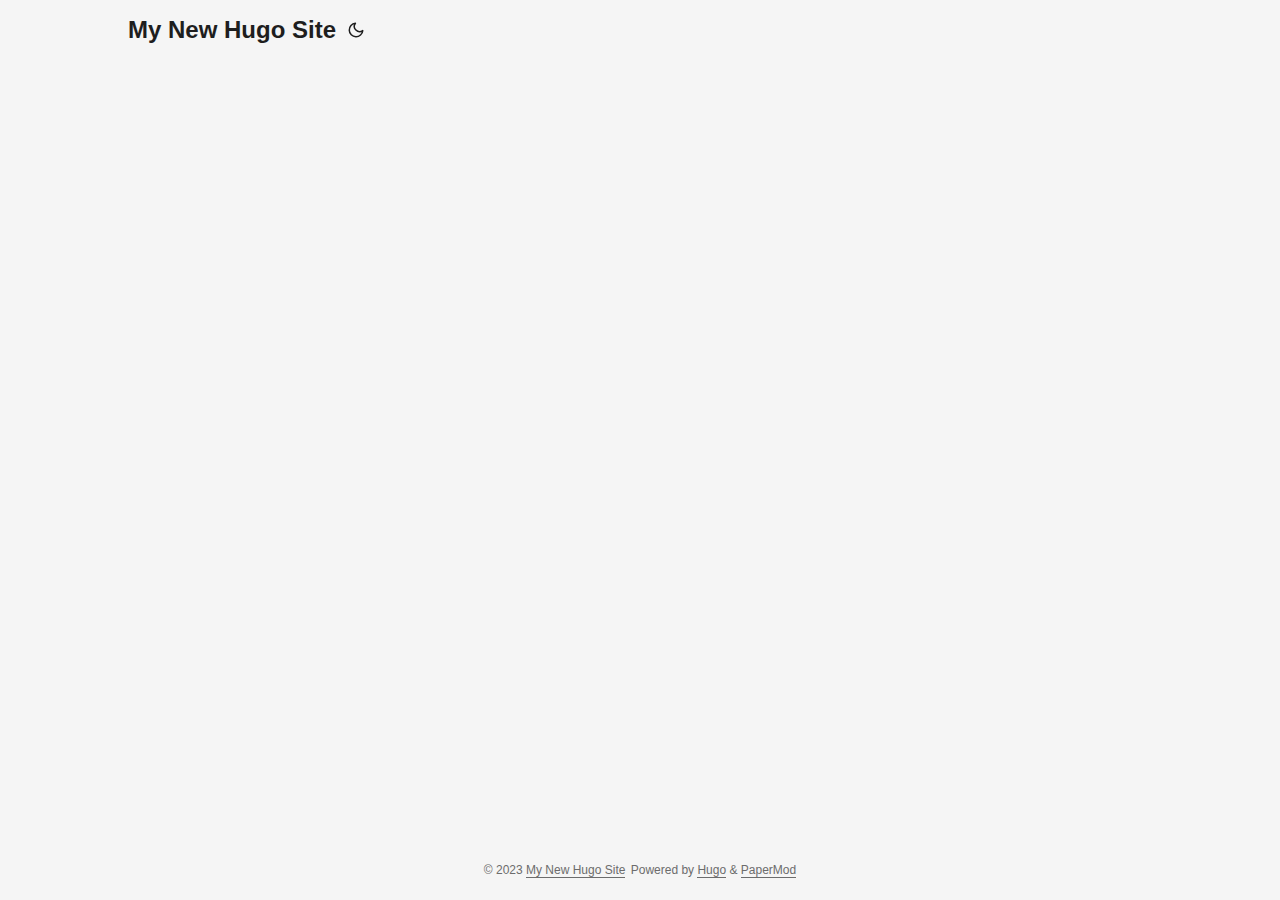
==== index.html @ 3ec9b294 "deploy: 12fb6e29c3fbe32e65bd76aa2de701417f435d58" ====
<!doctype html><html lang=en dir=auto><head><meta name=generator content="Hugo 0.110.0"><meta charset=utf-8><meta http-equiv=x-ua-compatible content="IE=edge"><meta name=viewport content="width=device-width,initial-scale=1,shrink-to-fit=no"><meta name=robots content="index, follow"><title>My New Hugo Site</title><meta name=description content><meta name=author content><link rel=canonical href=http://example.org/><link crossorigin=anonymous href=/assets/css/stylesheet.bccfefac377bc340f06c260aed1bddf49a4354816d7c570d6aac75a997986c95.css integrity="sha256-vM/vrDd7w0DwbCYK7Rvd9JpDVIFtfFcNaqx1qZeYbJU=" rel="preload stylesheet" as=style><link rel=icon href=http://example.org/favicon.ico><link rel=icon type=image/png sizes=16x16 href=http://example.org/favicon-16x16.png><link rel=icon type=image/png sizes=32x32 href=http://example.org/favicon-32x32.png><link rel=apple-touch-icon href=http://example.org/apple-touch-icon.png><link rel=mask-icon href=http://example.org/safari-pinned-tab.svg><meta name=theme-color content="#2e2e33"><meta name=msapplication-TileColor content="#2e2e33"><link rel=alternate type=application/rss+xml href=http://example.org/index.xml><noscript><style>#theme-toggle,.top-link{display:none}</style><style>@media(prefers-color-scheme:dark){:root{--theme:rgb(29, 30, 32);--entry:rgb(46, 46, 51);--primary:rgb(218, 218, 219);--secondary:rgb(155, 156, 157);--tertiary:rgb(65, 66, 68);--content:rgb(196, 196, 197);--hljs-bg:rgb(46, 46, 51);--code-bg:rgb(55, 56, 62);--border:rgb(51, 51, 51)}.list{background:var(--theme)}.list:not(.dark)::-webkit-scrollbar-track{background:0 0}.list:not(.dark)::-webkit-scrollbar-thumb{border-color:var(--theme)}}</style></noscript><meta property="og:title" content="My New Hugo Site"><meta property="og:description" content><meta property="og:type" content="website"><meta property="og:url" content="http://example.org/"><meta name=twitter:card content="summary"><meta name=twitter:title content="My New Hugo Site"><meta name=twitter:description content><script type=application/ld+json>{"@context":"https://schema.org","@type":"Organization","name":"My New Hugo Site","url":"http://example.org/","description":"","thumbnailUrl":"http://example.org/favicon.ico","sameAs":[]}</script></head><body class=list id=top><script>localStorage.getItem("pref-theme")==="dark"?document.body.classList.add("dark"):localStorage.getItem("pref-theme")==="light"?document.body.classList.remove("dark"):window.matchMedia("(prefers-color-scheme: dark)").matches&&document.body.classList.add("dark")</script><header class=header><nav class=nav><div class=logo><a href=http://example.org/ accesskey=h title="My New Hugo Site (Alt + H)">My New Hugo Site</a><div class=logo-switches><button id=theme-toggle accesskey=t title="(Alt + T)"><svg id="moon" xmlns="http://www.w3.org/2000/svg" width="24" height="18" viewBox="0 0 24 24" fill="none" stroke="currentcolor" stroke-width="2" stroke-linecap="round" stroke-linejoin="round"><path d="M21 12.79A9 9 0 1111.21 3 7 7 0 0021 12.79z"/></svg><svg id="sun" xmlns="http://www.w3.org/2000/svg" width="24" height="18" viewBox="0 0 24 24" fill="none" stroke="currentcolor" stroke-width="2" stroke-linecap="round" stroke-linejoin="round"><circle cx="12" cy="12" r="5"/><line x1="12" y1="1" x2="12" y2="3"/><line x1="12" y1="21" x2="12" y2="23"/><line x1="4.22" y1="4.22" x2="5.64" y2="5.64"/><line x1="18.36" y1="18.36" x2="19.78" y2="19.78"/><line x1="1" y1="12" x2="3" y2="12"/><line x1="21" y1="12" x2="23" y2="12"/><line x1="4.22" y1="19.78" x2="5.64" y2="18.36"/><line x1="18.36" y1="5.64" x2="19.78" y2="4.22"/></svg></button></div></div><ul id=menu></ul></nav></header><main class=main></main><footer class=footer><span>&copy; 2023 <a href=http://example.org/>My New Hugo Site</a></span>
<span>Powered by
<a href=https://gohugo.io/ rel="noopener noreferrer" target=_blank>Hugo</a> &
        <a href=https://github.com/adityatelange/hugo-PaperMod/ rel=noopener target=_blank>PaperMod</a></span></footer><a href=#top aria-label="go to top" title="Go to Top (Alt + G)" class=top-link id=top-link accesskey=g><svg xmlns="http://www.w3.org/2000/svg" viewBox="0 0 12 6" fill="currentcolor"><path d="M12 6H0l6-6z"/></svg></a><script>let menu=document.getElementById("menu");menu&&(menu.scrollLeft=localStorage.getItem("menu-scroll-position"),menu.onscroll=function(){localStorage.setItem("menu-scroll-position",menu.scrollLeft)}),document.querySelectorAll('a[href^="#"]').forEach(e=>{e.addEventListener("click",function(e){e.preventDefault();var t=this.getAttribute("href").substr(1);window.matchMedia("(prefers-reduced-motion: reduce)").matches?document.querySelector(`[id='${decodeURIComponent(t)}']`).scrollIntoView():document.querySelector(`[id='${decodeURIComponent(t)}']`).scrollIntoView({behavior:"smooth"}),t==="top"?history.replaceState(null,null," "):history.pushState(null,null,`#${t}`)})})</script><script>var mybutton=document.getElementById("top-link");window.onscroll=function(){document.body.scrollTop>800||document.documentElement.scrollTop>800?(mybutton.style.visibility="visible",mybutton.style.opacity="1"):(mybutton.style.visibility="hidden",mybutton.style.opacity="0")}</script><script>document.getElementById("theme-toggle").addEventListener("click",()=>{document.body.className.includes("dark")?(document.body.classList.remove("dark"),localStorage.setItem("pref-theme","light")):(document.body.classList.add("dark"),localStorage.setItem("pref-theme","dark"))})</script></body></html>
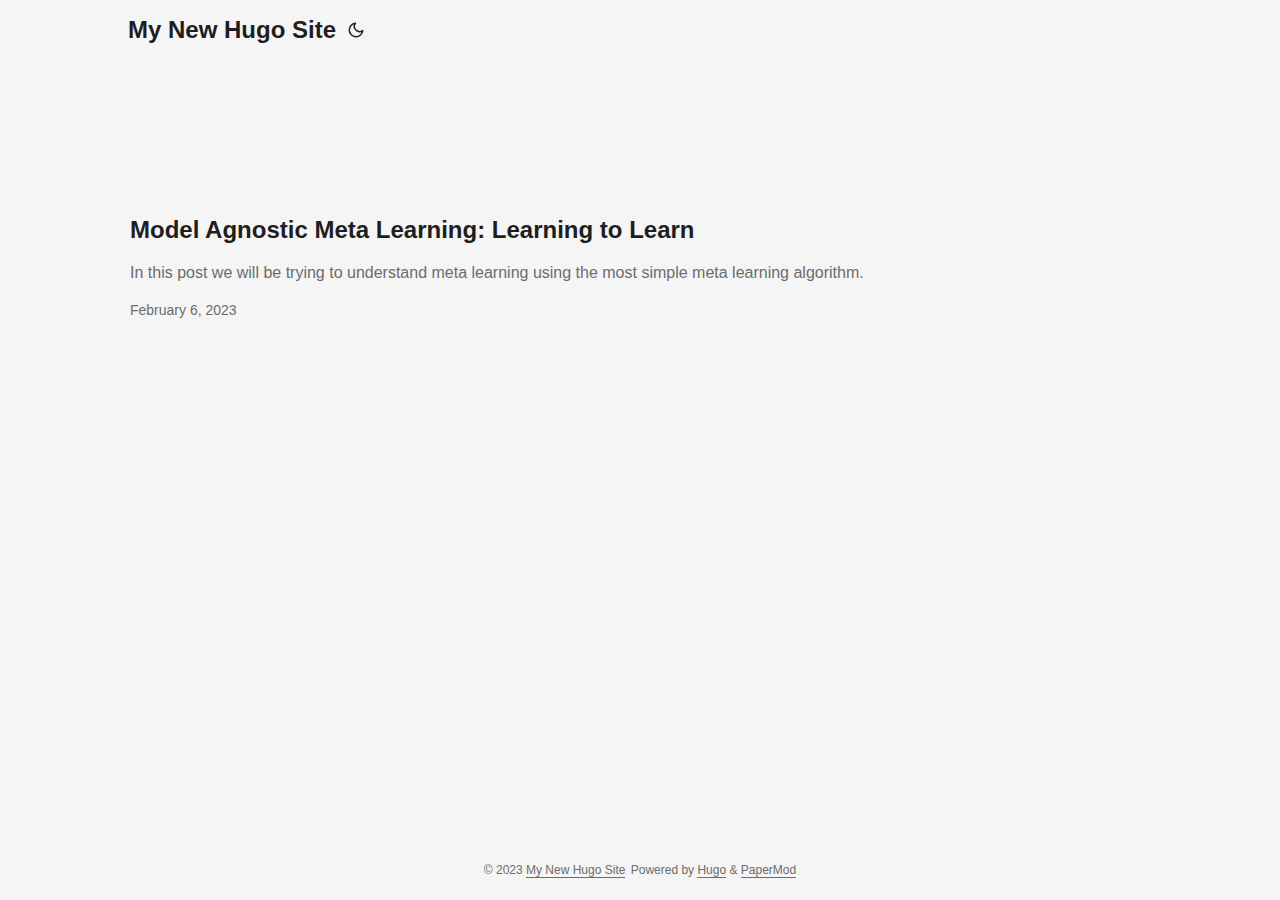
==== commit 9ada5a03: "deploy: 249801d9b9ea1da878af7a1b126dad767533bfe6" ====
--- a/index.html
+++ b/index.html
@@ -1,4 +1,4 @@
-<!doctype html><html lang=en dir=auto><head><meta name=generator content="Hugo 0.110.0"><meta charset=utf-8><meta http-equiv=x-ua-compatible content="IE=edge"><meta name=viewport content="width=device-width,initial-scale=1,shrink-to-fit=no"><meta name=robots content="index, follow"><title>My New Hugo Site</title><meta name=description content><meta name=author content><link rel=canonical href=http://example.org/><link crossorigin=anonymous href=/assets/css/stylesheet.bccfefac377bc340f06c260aed1bddf49a4354816d7c570d6aac75a997986c95.css integrity="sha256-vM/vrDd7w0DwbCYK7Rvd9JpDVIFtfFcNaqx1qZeYbJU=" rel="preload stylesheet" as=style><link rel=icon href=http://example.org/favicon.ico><link rel=icon type=image/png sizes=16x16 href=http://example.org/favicon-16x16.png><link rel=icon type=image/png sizes=32x32 href=http://example.org/favicon-32x32.png><link rel=apple-touch-icon href=http://example.org/apple-touch-icon.png><link rel=mask-icon href=http://example.org/safari-pinned-tab.svg><meta name=theme-color content="#2e2e33"><meta name=msapplication-TileColor content="#2e2e33"><link rel=alternate type=application/rss+xml href=http://example.org/index.xml><noscript><style>#theme-toggle,.top-link{display:none}</style><style>@media(prefers-color-scheme:dark){:root{--theme:rgb(29, 30, 32);--entry:rgb(46, 46, 51);--primary:rgb(218, 218, 219);--secondary:rgb(155, 156, 157);--tertiary:rgb(65, 66, 68);--content:rgb(196, 196, 197);--hljs-bg:rgb(46, 46, 51);--code-bg:rgb(55, 56, 62);--border:rgb(51, 51, 51)}.list{background:var(--theme)}.list:not(.dark)::-webkit-scrollbar-track{background:0 0}.list:not(.dark)::-webkit-scrollbar-thumb{border-color:var(--theme)}}</style></noscript><meta property="og:title" content="My New Hugo Site"><meta property="og:description" content><meta property="og:type" content="website"><meta property="og:url" content="http://example.org/"><meta name=twitter:card content="summary"><meta name=twitter:title content="My New Hugo Site"><meta name=twitter:description content><script type=application/ld+json>{"@context":"https://schema.org","@type":"Organization","name":"My New Hugo Site","url":"http://example.org/","description":"","thumbnailUrl":"http://example.org/favicon.ico","sameAs":[]}</script></head><body class=list id=top><script>localStorage.getItem("pref-theme")==="dark"?document.body.classList.add("dark"):localStorage.getItem("pref-theme")==="light"?document.body.classList.remove("dark"):window.matchMedia("(prefers-color-scheme: dark)").matches&&document.body.classList.add("dark")</script><header class=header><nav class=nav><div class=logo><a href=http://example.org/ accesskey=h title="My New Hugo Site (Alt + H)">My New Hugo Site</a><div class=logo-switches><button id=theme-toggle accesskey=t title="(Alt + T)"><svg id="moon" xmlns="http://www.w3.org/2000/svg" width="24" height="18" viewBox="0 0 24 24" fill="none" stroke="currentcolor" stroke-width="2" stroke-linecap="round" stroke-linejoin="round"><path d="M21 12.79A9 9 0 1111.21 3 7 7 0 0021 12.79z"/></svg><svg id="sun" xmlns="http://www.w3.org/2000/svg" width="24" height="18" viewBox="0 0 24 24" fill="none" stroke="currentcolor" stroke-width="2" stroke-linecap="round" stroke-linejoin="round"><circle cx="12" cy="12" r="5"/><line x1="12" y1="1" x2="12" y2="3"/><line x1="12" y1="21" x2="12" y2="23"/><line x1="4.22" y1="4.22" x2="5.64" y2="5.64"/><line x1="18.36" y1="18.36" x2="19.78" y2="19.78"/><line x1="1" y1="12" x2="3" y2="12"/><line x1="21" y1="12" x2="23" y2="12"/><line x1="4.22" y1="19.78" x2="5.64" y2="18.36"/><line x1="18.36" y1="5.64" x2="19.78" y2="4.22"/></svg></button></div></div><ul id=menu></ul></nav></header><main class=main></main><footer class=footer><span>&copy; 2023 <a href=http://example.org/>My New Hugo Site</a></span>
+<!doctype html><html lang=en dir=auto><head><meta name=generator content="Hugo 0.110.0"><meta charset=utf-8><meta http-equiv=x-ua-compatible content="IE=edge"><meta name=viewport content="width=device-width,initial-scale=1,shrink-to-fit=no"><meta name=robots content="index, follow"><title>My New Hugo Site</title><meta name=description content><meta name=author content><link rel=canonical href=http://example.org/><link crossorigin=anonymous href=/assets/css/stylesheet.3cdb6f4e2be3b035c6cd52065375311f8d3ae9819697477a1890c17928437c51.css integrity="sha256-PNtvTivjsDXGzVIGU3UxH4066YGWl0d6GJDBeShDfFE=" rel="preload stylesheet" as=style><link rel=icon href=http://example.org/favicon.ico><link rel=icon type=image/png sizes=16x16 href=http://example.org/favicon-16x16.png><link rel=icon type=image/png sizes=32x32 href=http://example.org/favicon-32x32.png><link rel=apple-touch-icon href=http://example.org/apple-touch-icon.png><link rel=mask-icon href=http://example.org/safari-pinned-tab.svg><meta name=theme-color content="#2e2e33"><meta name=msapplication-TileColor content="#2e2e33"><link rel=alternate type=application/rss+xml href=http://example.org/index.xml><noscript><style>#theme-toggle,.top-link{display:none}</style><style>@media(prefers-color-scheme:dark){:root{--theme:rgb(29, 30, 32);--entry:rgb(46, 46, 51);--primary:rgb(218, 218, 219);--secondary:rgb(155, 156, 157);--tertiary:rgb(65, 66, 68);--content:rgb(196, 196, 197);--hljs-bg:rgb(46, 46, 51);--code-bg:rgb(55, 56, 62);--border:rgb(51, 51, 51)}.list{background:var(--theme)}.list:not(.dark)::-webkit-scrollbar-track{background:0 0}.list:not(.dark)::-webkit-scrollbar-thumb{border-color:var(--theme)}}</style></noscript><meta property="og:title" content="My New Hugo Site"><meta property="og:description" content><meta property="og:type" content="website"><meta property="og:url" content="http://example.org/"><meta name=twitter:card content="summary"><meta name=twitter:title content="My New Hugo Site"><meta name=twitter:description content><script type=application/ld+json>{"@context":"https://schema.org","@type":"Organization","name":"My New Hugo Site","url":"http://example.org/","description":"","thumbnailUrl":"http://example.org/favicon.ico","sameAs":[]}</script></head><body class=list id=top><script>localStorage.getItem("pref-theme")==="dark"?document.body.classList.add("dark"):localStorage.getItem("pref-theme")==="light"?document.body.classList.remove("dark"):window.matchMedia("(prefers-color-scheme: dark)").matches&&document.body.classList.add("dark")</script><header class=header><nav class=nav><div class=logo><a href=http://example.org/ accesskey=h title="My New Hugo Site (Alt + H)">My New Hugo Site</a><div class=logo-switches><button id=theme-toggle accesskey=t title="(Alt + T)"><svg id="moon" xmlns="http://www.w3.org/2000/svg" width="24" height="18" viewBox="0 0 24 24" fill="none" stroke="currentcolor" stroke-width="2" stroke-linecap="round" stroke-linejoin="round"><path d="M21 12.79A9 9 0 1111.21 3 7 7 0 0021 12.79z"/></svg><svg id="sun" xmlns="http://www.w3.org/2000/svg" width="24" height="18" viewBox="0 0 24 24" fill="none" stroke="currentcolor" stroke-width="2" stroke-linecap="round" stroke-linejoin="round"><circle cx="12" cy="12" r="5"/><line x1="12" y1="1" x2="12" y2="3"/><line x1="12" y1="21" x2="12" y2="23"/><line x1="4.22" y1="4.22" x2="5.64" y2="5.64"/><line x1="18.36" y1="18.36" x2="19.78" y2="19.78"/><line x1="1" y1="12" x2="3" y2="12"/><line x1="21" y1="12" x2="23" y2="12"/><line x1="4.22" y1="19.78" x2="5.64" y2="18.36"/><line x1="18.36" y1="5.64" x2="19.78" y2="4.22"/></svg></button></div></div><ul id=menu></ul></nav></header><main class=main><article class=first-entry><header class=entry-header><h2>Model Agnostic Meta Learning: Learning to Learn</h2></header><div class=entry-content><p>In this post we will be trying to understand meta learning using the most simple meta learning algorithm.</p></div><footer class=entry-footer><span title='2023-02-06 20:22:02 +0530 +0530'>February 6, 2023</span></footer><a class=entry-link aria-label="post link to Model Agnostic Meta Learning: Learning to Learn" href=http://example.org/posts/maml/maml/></a></article></main><footer class=footer><span>&copy; 2023 <a href=http://example.org/>My New Hugo Site</a></span>
 <span>Powered by
 <a href=https://gohugo.io/ rel="noopener noreferrer" target=_blank>Hugo</a> &
         <a href=https://github.com/adityatelange/hugo-PaperMod/ rel=noopener target=_blank>PaperMod</a></span></footer><a href=#top aria-label="go to top" title="Go to Top (Alt + G)" class=top-link id=top-link accesskey=g><svg xmlns="http://www.w3.org/2000/svg" viewBox="0 0 12 6" fill="currentcolor"><path d="M12 6H0l6-6z"/></svg></a><script>let menu=document.getElementById("menu");menu&&(menu.scrollLeft=localStorage.getItem("menu-scroll-position"),menu.onscroll=function(){localStorage.setItem("menu-scroll-position",menu.scrollLeft)}),document.querySelectorAll('a[href^="#"]').forEach(e=>{e.addEventListener("click",function(e){e.preventDefault();var t=this.getAttribute("href").substr(1);window.matchMedia("(prefers-reduced-motion: reduce)").matches?document.querySelector(`[id='${decodeURIComponent(t)}']`).scrollIntoView():document.querySelector(`[id='${decodeURIComponent(t)}']`).scrollIntoView({behavior:"smooth"}),t==="top"?history.replaceState(null,null," "):history.pushState(null,null,`#${t}`)})})</script><script>var mybutton=document.getElementById("top-link");window.onscroll=function(){document.body.scrollTop>800||document.documentElement.scrollTop>800?(mybutton.style.visibility="visible",mybutton.style.opacity="1"):(mybutton.style.visibility="hidden",mybutton.style.opacity="0")}</script><script>document.getElementById("theme-toggle").addEventListener("click",()=>{document.body.className.includes("dark")?(document.body.classList.remove("dark"),localStorage.setItem("pref-theme","light")):(document.body.classList.add("dark"),localStorage.setItem("pref-theme","dark"))})</script></body></html>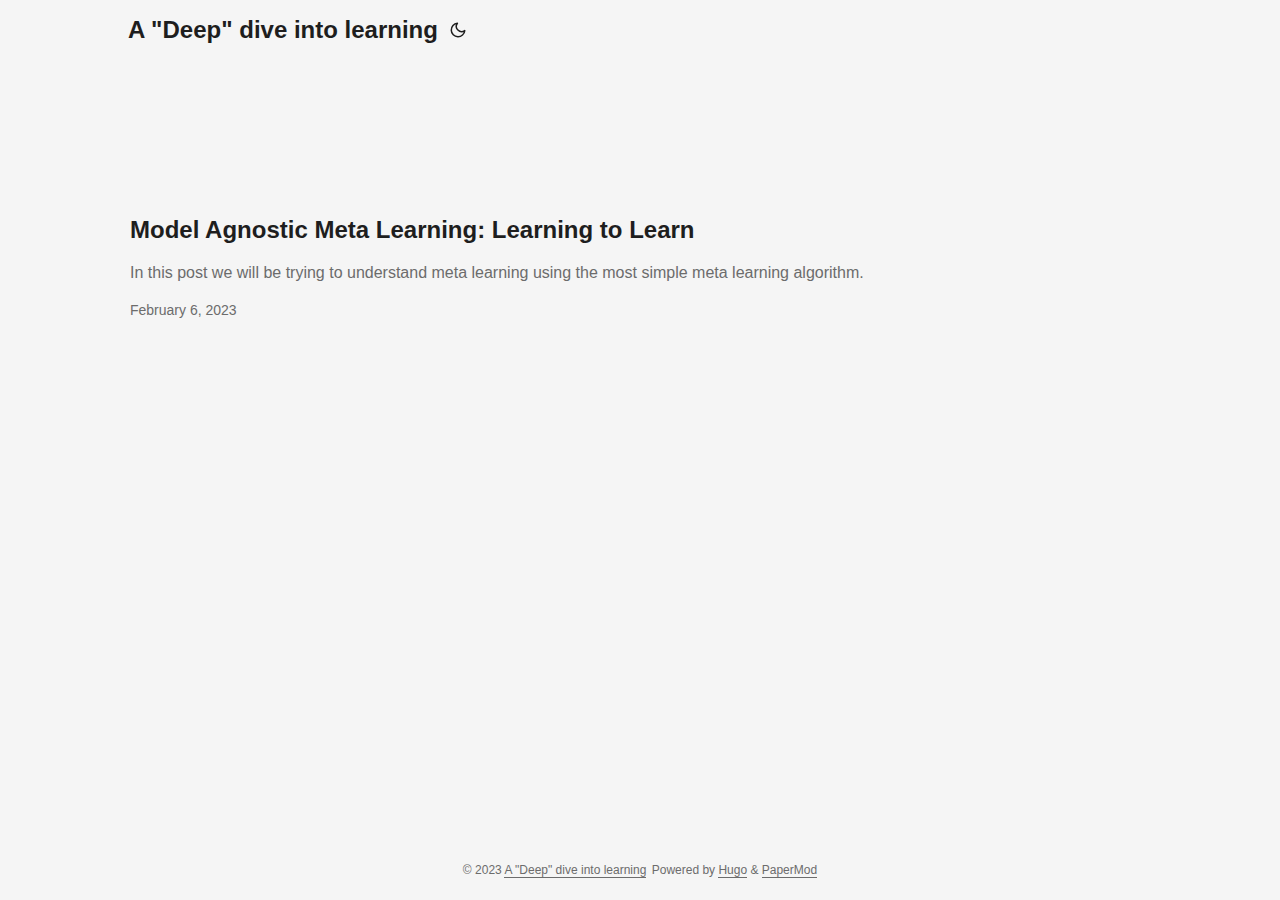
==== commit 25dcf475: "deploy: b66e601699ab6fb0ba622c4004b82c06aed313c5" ====
--- a/index.html
+++ b/index.html
@@ -1,4 +1,4 @@
-<!doctype html><html lang=en dir=auto><head><meta name=generator content="Hugo 0.110.0"><meta charset=utf-8><meta http-equiv=x-ua-compatible content="IE=edge"><meta name=viewport content="width=device-width,initial-scale=1,shrink-to-fit=no"><meta name=robots content="index, follow"><title>My New Hugo Site</title><meta name=description content><meta name=author content><link rel=canonical href=http://example.org/><link crossorigin=anonymous href=/assets/css/stylesheet.3cdb6f4e2be3b035c6cd52065375311f8d3ae9819697477a1890c17928437c51.css integrity="sha256-PNtvTivjsDXGzVIGU3UxH4066YGWl0d6GJDBeShDfFE=" rel="preload stylesheet" as=style><link rel=icon href=http://example.org/favicon.ico><link rel=icon type=image/png sizes=16x16 href=http://example.org/favicon-16x16.png><link rel=icon type=image/png sizes=32x32 href=http://example.org/favicon-32x32.png><link rel=apple-touch-icon href=http://example.org/apple-touch-icon.png><link rel=mask-icon href=http://example.org/safari-pinned-tab.svg><meta name=theme-color content="#2e2e33"><meta name=msapplication-TileColor content="#2e2e33"><link rel=alternate type=application/rss+xml href=http://example.org/index.xml><noscript><style>#theme-toggle,.top-link{display:none}</style><style>@media(prefers-color-scheme:dark){:root{--theme:rgb(29, 30, 32);--entry:rgb(46, 46, 51);--primary:rgb(218, 218, 219);--secondary:rgb(155, 156, 157);--tertiary:rgb(65, 66, 68);--content:rgb(196, 196, 197);--hljs-bg:rgb(46, 46, 51);--code-bg:rgb(55, 56, 62);--border:rgb(51, 51, 51)}.list{background:var(--theme)}.list:not(.dark)::-webkit-scrollbar-track{background:0 0}.list:not(.dark)::-webkit-scrollbar-thumb{border-color:var(--theme)}}</style></noscript><meta property="og:title" content="My New Hugo Site"><meta property="og:description" content><meta property="og:type" content="website"><meta property="og:url" content="http://example.org/"><meta name=twitter:card content="summary"><meta name=twitter:title content="My New Hugo Site"><meta name=twitter:description content><script type=application/ld+json>{"@context":"https://schema.org","@type":"Organization","name":"My New Hugo Site","url":"http://example.org/","description":"","thumbnailUrl":"http://example.org/favicon.ico","sameAs":[]}</script></head><body class=list id=top><script>localStorage.getItem("pref-theme")==="dark"?document.body.classList.add("dark"):localStorage.getItem("pref-theme")==="light"?document.body.classList.remove("dark"):window.matchMedia("(prefers-color-scheme: dark)").matches&&document.body.classList.add("dark")</script><header class=header><nav class=nav><div class=logo><a href=http://example.org/ accesskey=h title="My New Hugo Site (Alt + H)">My New Hugo Site</a><div class=logo-switches><button id=theme-toggle accesskey=t title="(Alt + T)"><svg id="moon" xmlns="http://www.w3.org/2000/svg" width="24" height="18" viewBox="0 0 24 24" fill="none" stroke="currentcolor" stroke-width="2" stroke-linecap="round" stroke-linejoin="round"><path d="M21 12.79A9 9 0 1111.21 3 7 7 0 0021 12.79z"/></svg><svg id="sun" xmlns="http://www.w3.org/2000/svg" width="24" height="18" viewBox="0 0 24 24" fill="none" stroke="currentcolor" stroke-width="2" stroke-linecap="round" stroke-linejoin="round"><circle cx="12" cy="12" r="5"/><line x1="12" y1="1" x2="12" y2="3"/><line x1="12" y1="21" x2="12" y2="23"/><line x1="4.22" y1="4.22" x2="5.64" y2="5.64"/><line x1="18.36" y1="18.36" x2="19.78" y2="19.78"/><line x1="1" y1="12" x2="3" y2="12"/><line x1="21" y1="12" x2="23" y2="12"/><line x1="4.22" y1="19.78" x2="5.64" y2="18.36"/><line x1="18.36" y1="5.64" x2="19.78" y2="4.22"/></svg></button></div></div><ul id=menu></ul></nav></header><main class=main><article class=first-entry><header class=entry-header><h2>Model Agnostic Meta Learning: Learning to Learn</h2></header><div class=entry-content><p>In this post we will be trying to understand meta learning using the most simple meta learning algorithm.</p></div><footer class=entry-footer><span title='2023-02-06 20:22:02 +0530 +0530'>February 6, 2023</span></footer><a class=entry-link aria-label="post link to Model Agnostic Meta Learning: Learning to Learn" href=http://example.org/posts/maml/maml/></a></article></main><footer class=footer><span>&copy; 2023 <a href=http://example.org/>My New Hugo Site</a></span>
+<!doctype html><html lang=en dir=auto><head><meta name=generator content="Hugo 0.110.0"><meta charset=utf-8><meta http-equiv=x-ua-compatible content="IE=edge"><meta name=viewport content="width=device-width,initial-scale=1,shrink-to-fit=no"><meta name=robots content="index, follow"><title>A "Deep" dive into learning</title><meta name=description content><meta name=author content><link rel=canonical href=https://bertnerd.github.io/><link crossorigin=anonymous href=/assets/css/stylesheet.3cdb6f4e2be3b035c6cd52065375311f8d3ae9819697477a1890c17928437c51.css integrity="sha256-PNtvTivjsDXGzVIGU3UxH4066YGWl0d6GJDBeShDfFE=" rel="preload stylesheet" as=style><link rel=icon href=https://bertnerd.github.io/favicon.ico><link rel=icon type=image/png sizes=16x16 href=https://bertnerd.github.io/favicon-16x16.png><link rel=icon type=image/png sizes=32x32 href=https://bertnerd.github.io/favicon-32x32.png><link rel=apple-touch-icon href=https://bertnerd.github.io/apple-touch-icon.png><link rel=mask-icon href=https://bertnerd.github.io/safari-pinned-tab.svg><meta name=theme-color content="#2e2e33"><meta name=msapplication-TileColor content="#2e2e33"><link rel=alternate type=application/rss+xml href=https://bertnerd.github.io/index.xml><noscript><style>#theme-toggle,.top-link{display:none}</style><style>@media(prefers-color-scheme:dark){:root{--theme:rgb(29, 30, 32);--entry:rgb(46, 46, 51);--primary:rgb(218, 218, 219);--secondary:rgb(155, 156, 157);--tertiary:rgb(65, 66, 68);--content:rgb(196, 196, 197);--hljs-bg:rgb(46, 46, 51);--code-bg:rgb(55, 56, 62);--border:rgb(51, 51, 51)}.list{background:var(--theme)}.list:not(.dark)::-webkit-scrollbar-track{background:0 0}.list:not(.dark)::-webkit-scrollbar-thumb{border-color:var(--theme)}}</style></noscript><meta property="og:title" content="A &#34;Deep&#34; dive into learning"><meta property="og:description" content><meta property="og:type" content="website"><meta property="og:url" content="https://bertnerd.github.io/"><meta name=twitter:card content="summary"><meta name=twitter:title content="A &#34;Deep&#34; dive into learning"><meta name=twitter:description content><script type=application/ld+json>{"@context":"https://schema.org","@type":"Organization","name":"A \"Deep\" dive into learning","url":"https://bertnerd.github.io/","description":"","thumbnailUrl":"https://bertnerd.github.io/favicon.ico","sameAs":[]}</script></head><body class=list id=top><script>localStorage.getItem("pref-theme")==="dark"?document.body.classList.add("dark"):localStorage.getItem("pref-theme")==="light"?document.body.classList.remove("dark"):window.matchMedia("(prefers-color-scheme: dark)").matches&&document.body.classList.add("dark")</script><header class=header><nav class=nav><div class=logo><a href=https://bertnerd.github.io/ accesskey=h title='A "Deep" dive into learning (Alt + H)'>A "Deep" dive into learning</a><div class=logo-switches><button id=theme-toggle accesskey=t title="(Alt + T)"><svg id="moon" xmlns="http://www.w3.org/2000/svg" width="24" height="18" viewBox="0 0 24 24" fill="none" stroke="currentcolor" stroke-width="2" stroke-linecap="round" stroke-linejoin="round"><path d="M21 12.79A9 9 0 1111.21 3 7 7 0 0021 12.79z"/></svg><svg id="sun" xmlns="http://www.w3.org/2000/svg" width="24" height="18" viewBox="0 0 24 24" fill="none" stroke="currentcolor" stroke-width="2" stroke-linecap="round" stroke-linejoin="round"><circle cx="12" cy="12" r="5"/><line x1="12" y1="1" x2="12" y2="3"/><line x1="12" y1="21" x2="12" y2="23"/><line x1="4.22" y1="4.22" x2="5.64" y2="5.64"/><line x1="18.36" y1="18.36" x2="19.78" y2="19.78"/><line x1="1" y1="12" x2="3" y2="12"/><line x1="21" y1="12" x2="23" y2="12"/><line x1="4.22" y1="19.78" x2="5.64" y2="18.36"/><line x1="18.36" y1="5.64" x2="19.78" y2="4.22"/></svg></button></div></div><ul id=menu></ul></nav></header><main class=main><article class=first-entry><header class=entry-header><h2>Model Agnostic Meta Learning: Learning to Learn</h2></header><div class=entry-content><p>In this post we will be trying to understand meta learning using the most simple meta learning algorithm.</p></div><footer class=entry-footer><span title='2023-02-06 20:22:02 +0530 +0530'>February 6, 2023</span></footer><a class=entry-link aria-label="post link to Model Agnostic Meta Learning: Learning to Learn" href=https://bertnerd.github.io/posts/maml/maml/></a></article></main><footer class=footer><span>&copy; 2023 <a href=https://bertnerd.github.io/>A "Deep" dive into learning</a></span>
 <span>Powered by
 <a href=https://gohugo.io/ rel="noopener noreferrer" target=_blank>Hugo</a> &
         <a href=https://github.com/adityatelange/hugo-PaperMod/ rel=noopener target=_blank>PaperMod</a></span></footer><a href=#top aria-label="go to top" title="Go to Top (Alt + G)" class=top-link id=top-link accesskey=g><svg xmlns="http://www.w3.org/2000/svg" viewBox="0 0 12 6" fill="currentcolor"><path d="M12 6H0l6-6z"/></svg></a><script>let menu=document.getElementById("menu");menu&&(menu.scrollLeft=localStorage.getItem("menu-scroll-position"),menu.onscroll=function(){localStorage.setItem("menu-scroll-position",menu.scrollLeft)}),document.querySelectorAll('a[href^="#"]').forEach(e=>{e.addEventListener("click",function(e){e.preventDefault();var t=this.getAttribute("href").substr(1);window.matchMedia("(prefers-reduced-motion: reduce)").matches?document.querySelector(`[id='${decodeURIComponent(t)}']`).scrollIntoView():document.querySelector(`[id='${decodeURIComponent(t)}']`).scrollIntoView({behavior:"smooth"}),t==="top"?history.replaceState(null,null," "):history.pushState(null,null,`#${t}`)})})</script><script>var mybutton=document.getElementById("top-link");window.onscroll=function(){document.body.scrollTop>800||document.documentElement.scrollTop>800?(mybutton.style.visibility="visible",mybutton.style.opacity="1"):(mybutton.style.visibility="hidden",mybutton.style.opacity="0")}</script><script>document.getElementById("theme-toggle").addEventListener("click",()=>{document.body.className.includes("dark")?(document.body.classList.remove("dark"),localStorage.setItem("pref-theme","light")):(document.body.classList.add("dark"),localStorage.setItem("pref-theme","dark"))})</script></body></html>